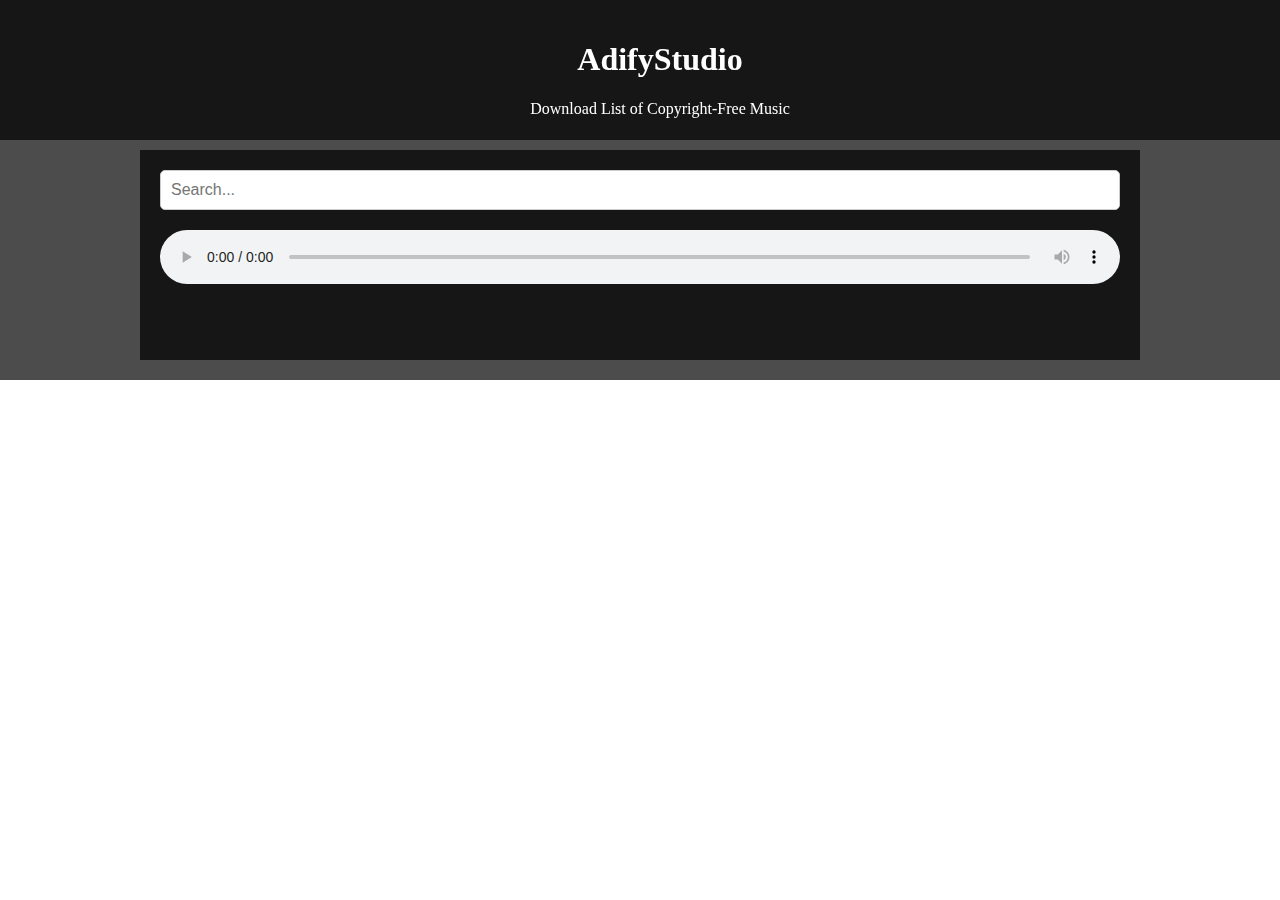
==== index.html @ ec28f383 "Add files via upload" ====
<!DOCTYPE html>
<html lang="en">
<head>
    <meta charset="UTF-8">
    <meta name="viewport" content="width=device-width, initial-scale=1.0">
    <title>AdifyStudio - Copyright-Free Music</title>
    <link rel="stylesheet" href="musiccalar.css">
</head>
<body>
    <header>
        <h1>AdifyStudio</h1>
        <p>Download List of Copyright-Free Music</p>
    </header>
    <div id="icerik">
        <div id="musiccalar">
            <input type="text" id="searchInput" placeholder="Search...">
            <audio controls id="musicPlayer"></audio>
            <ul id="musicList"></ul>
        </div>
    </div>
    <script src="musiccalar.js"></script>
</body>
</html>
---- musiccalar.css ----
body {
    margin: 0;
    padding: 0;
    background-image: url("images/dj.png");
    background-size: cover;
    background-repeat: no-repeat;
    background-attachment: fixed;
}

header {
    background-color: rgba(0, 0, 0, 0.7);
    color: white;
    padding: 20px;
    text-align: center;
    width: 100%;
    height: 100px;
    position: fixed;
    top: 0;
    left: 0;
    z-index: 1000;
}

#icerik {
    background-color: rgba(0, 0, 0, 0.7);
    width: 100%;
    text-align: center;
    color: white;
    padding: 150px 20px 20px;
    box-sizing: border-box;
}

#musiccalar {
    display: flex;
    flex-direction: column;
    align-items: center;
    background-color: rgba(0, 0, 0, 0.7);
    padding: 20px;
    box-sizing: border-box;
    max-width: 1000px;
    margin: 0 auto;
}

#musicPlayer {
    width: 100%;
    max-width: 100%;
    margin-bottom: 20px;
}

#musicList {
    list-style-type: none;
    padding: 0;
    margin-bottom: 20px;
    width: 100%;
    max-width: 100%;
    overflow-y: auto;
}

#musicList li {
    margin-bottom: 10px;
    cursor: pointer;
    padding: 10px;
    background-color: rgba(255, 255, 255, 0.1);
    border-radius: 5px;
}

#musicList li:hover {
    background-color: rgba(255, 255, 255, 0.2);
}

#searchInput {
    width: 100%;
    padding: 10px;
    margin-bottom: 20px;
    font-size: 16px;
    box-sizing: border-box;
    border: 1px solid #ccc;
    border-radius: 5px;
}

#searchInput:focus {
    outline: none;
    border-color: #ffcc00;
    box-shadow: 0 0 5px rgba(255, 204, 0, 0.5);
}

/* Mobil cihazlar için ek stiller */
@media screen and (max-width: 768px) {
    header {
        height: 101px;
    }
    #icerik {
        padding-top: 101px;
    }
}
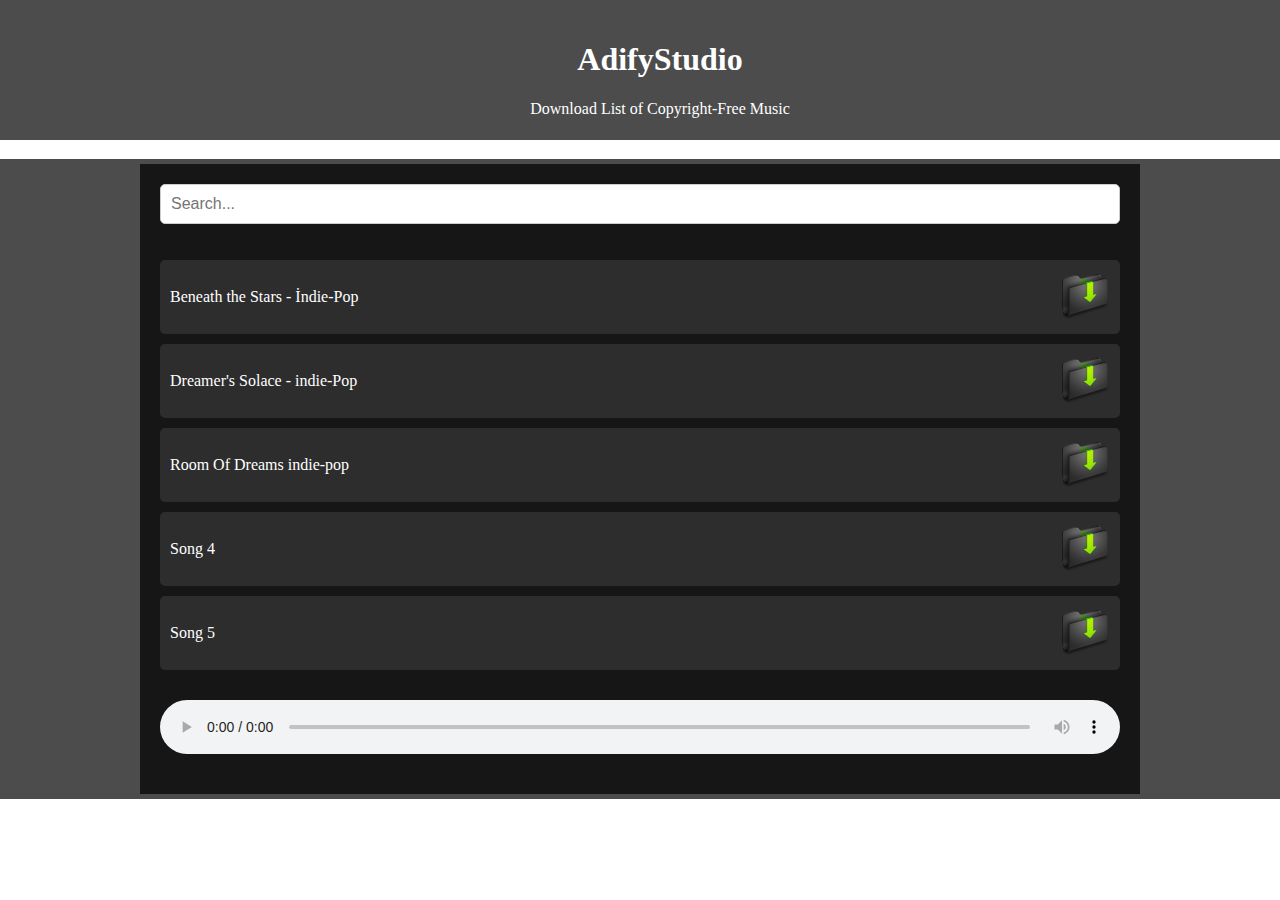
==== commit 60a46f30: "Add files via upload" ====
--- a/index.html
+++ b/index.html
@@ -14,8 +14,8 @@
     <div id="icerik">
         <div id="musiccalar">
             <input type="text" id="searchInput" placeholder="Search...">
+            <ul id="musicList"></ul>
             <audio controls id="musicPlayer"></audio>
-            <ul id="musicList"></ul>
         </div>
     </div>
     <script src="musiccalar.js"></script>
--- a/musiccalar.css
+++ b/musiccalar.css
@@ -14,9 +14,6 @@
     text-align: center;
     width: 100%;
     height: 100px;
-    position: fixed;
-    top: 0;
-    left: 0;
     z-index: 1000;
 }
 
@@ -25,8 +22,9 @@
     width: 100%;
     text-align: center;
     color: white;
-    padding: 150px 20px 20px;
+    padding: 5px 20px; /* Header'ın altına 5 piksel boşluk bırakır */
     box-sizing: border-box;
+    margin-top: 19px; /* Header'ın altından 101 piksel aşağı alır */
 }
 
 #musiccalar {
@@ -56,6 +54,9 @@
 }
 
 #musicList li {
+    display: flex;
+    align-items: center;
+    justify-content: space-between;
     margin-bottom: 10px;
     cursor: pointer;
     padding: 10px;
@@ -86,9 +87,11 @@
 /* Mobil cihazlar için ek stiller */
 @media screen and (max-width: 768px) {
     header {
-        height: 101px;
+        position: relative; /* Sabit kalma özelliğini kaldırır */
+        height: auto;
     }
     #icerik {
-        padding-top: 101px;
+        padding-top: 5px; /* Header'ın sabit kalmaması nedeniyle içerikle header arasındaki boşluğu ayarlar */
+        margin-top: 5px; /* Header'ın altından 5 piksel aşağı alır */
     }
 }
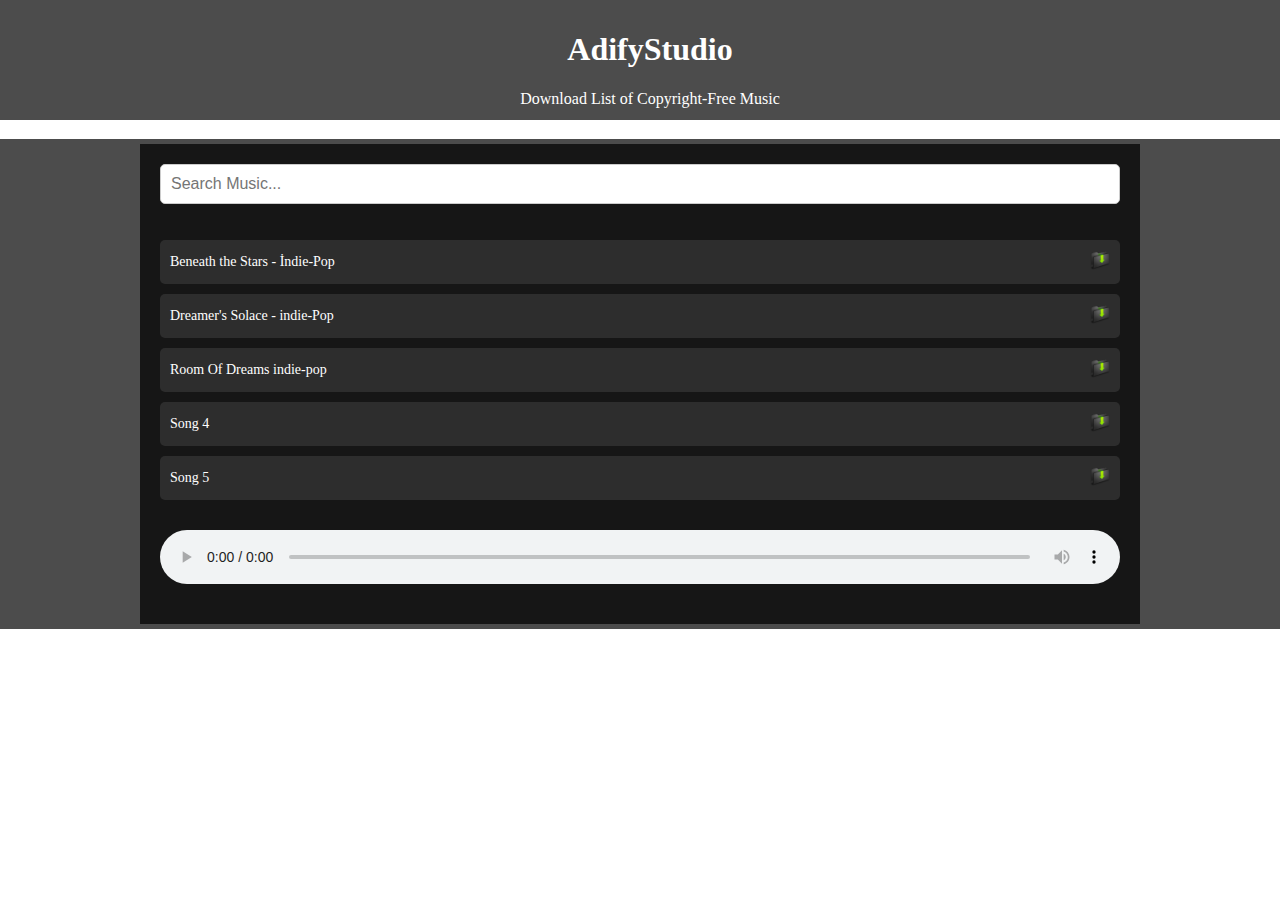
==== commit 8ca0ce36: "Add files via upload" ====
--- a/index.html
+++ b/index.html
@@ -13,7 +13,7 @@
     </header>
     <div id="icerik">
         <div id="musiccalar">
-            <input type="text" id="searchInput" placeholder="Search...">
+            <input type="text" id="searchInput" placeholder="Search Music...">
             <ul id="musicList"></ul>
             <audio controls id="musicPlayer"></audio>
         </div>
--- a/musiccalar.css
+++ b/musiccalar.css
@@ -5,12 +5,13 @@
     background-size: cover;
     background-repeat: no-repeat;
     background-attachment: fixed;
+    font-size: 16px;
 }
 
 header {
     background-color: rgba(0, 0, 0, 0.7);
     color: white;
-    padding: 20px;
+    padding: 10px;
     text-align: center;
     width: 100%;
     height: 100px;
@@ -62,6 +63,7 @@
     padding: 10px;
     background-color: rgba(255, 255, 255, 0.1);
     border-radius: 5px;
+    font-size: 14px; /* Liste metin boyutunu düşürür */
 }
 
 #musicList li:hover {
@@ -84,14 +86,29 @@
     box-shadow: 0 0 5px rgba(255, 204, 0, 0.5);
 }
 
+.download-icon {
+    width: 20px;
+    height: 20px;
+}
+
 /* Mobil cihazlar için ek stiller */
 @media screen and (max-width: 768px) {
     header {
         position: relative; /* Sabit kalma özelliğini kaldırır */
-        height: auto;
+        height: 60px; /* Header yüksekliğini 60 piksele düşürür */
+        font-size: 14px; /* Yazı boyutunu düşürür */
     }
     #icerik {
         padding-top: 5px; /* Header'ın sabit kalmaması nedeniyle içerikle header arasındaki boşluğu ayarlar */
         margin-top: 5px; /* Header'ın altından 5 piksel aşağı alır */
     }
+
+    #musicList li {
+        font-size: 12px; /* Liste metin boyutunu biraz daha düşürür */
+    }
+
+    .download-icon {
+        width: 20px;
+        height: 20px;
+    }
 }
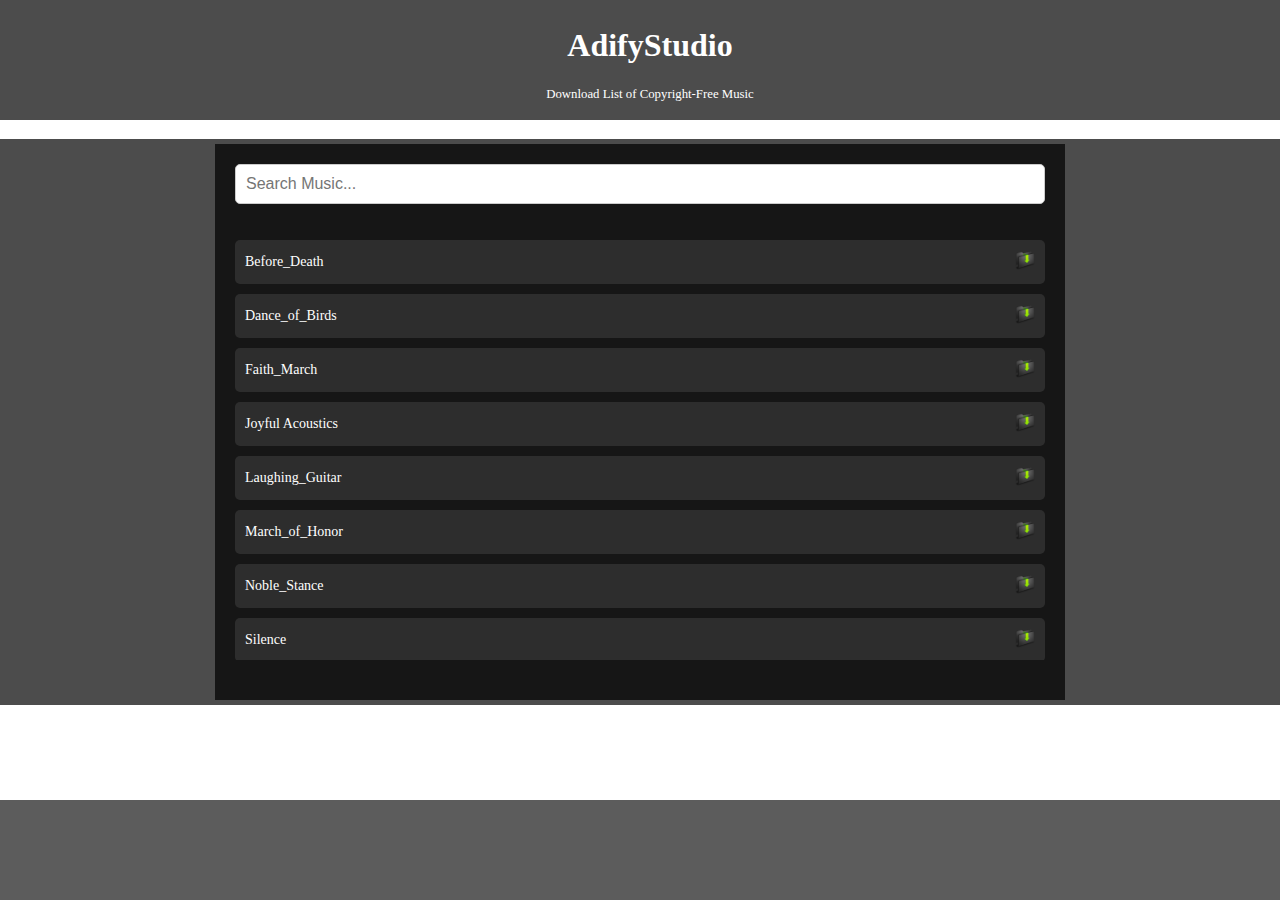
==== commit 39ae1e98: "Add files via upload" ====
--- a/index.html
+++ b/index.html
@@ -15,9 +15,9 @@
         <div id="musiccalar">
             <input type="text" id="searchInput" placeholder="Search Music...">
             <ul id="musicList"></ul>
-            <audio controls id="musicPlayer"></audio>
         </div>
     </div>
+    <div id="customFooter"></div>
     <script src="musiccalar.js"></script>
 </body>
 </html>
--- a/musiccalar.css
+++ b/musiccalar.css
@@ -16,6 +16,19 @@
     width: 100%;
     height: 100px;
     z-index: 1000;
+    display: flex;
+    flex-direction: column;
+    justify-content: center;
+    align-items: center;
+}
+
+h1 {
+    font-size: 2rem;
+    margin-bottom: 10px;
+}
+
+p {
+    font-size: 0.8rem;
 }
 
 #icerik {
@@ -23,9 +36,9 @@
     width: 100%;
     text-align: center;
     color: white;
-    padding: 5px 20px; /* Header'ın altına 5 piksel boşluk bırakır */
+    padding: 5px 20px;
     box-sizing: border-box;
-    margin-top: 19px; /* Header'ın altından 101 piksel aşağı alır */
+    margin-top: 19px;
 }
 
 #musiccalar {
@@ -35,14 +48,8 @@
     background-color: rgba(0, 0, 0, 0.7);
     padding: 20px;
     box-sizing: border-box;
-    max-width: 1000px;
+    max-width: 850px;
     margin: 0 auto;
-}
-
-#musicPlayer {
-    width: 100%;
-    max-width: 100%;
-    margin-bottom: 20px;
 }
 
 #musicList {
@@ -51,6 +58,7 @@
     margin-bottom: 20px;
     width: 100%;
     max-width: 100%;
+    max-height: 420px;
     overflow-y: auto;
 }
 
@@ -63,11 +71,16 @@
     padding: 10px;
     background-color: rgba(255, 255, 255, 0.1);
     border-radius: 5px;
-    font-size: 14px; /* Liste metin boyutunu düşürür */
+    font-size: 14px;
 }
 
 #musicList li:hover {
     background-color: rgba(255, 255, 255, 0.2);
+}
+
+#musicList li.selected {
+    background-color: rgba(255, 255, 0, 0.2);
+    border: 2px solid rgba(255, 255, 0, 0.5);
 }
 
 #searchInput {
@@ -91,24 +104,13 @@
     height: 20px;
 }
 
-/* Mobil cihazlar için ek stiller */
-@media screen and (max-width: 768px) {
-    header {
-        position: relative; /* Sabit kalma özelliğini kaldırır */
-        height: 60px; /* Header yüksekliğini 60 piksele düşürür */
-        font-size: 14px; /* Yazı boyutunu düşürür */
-    }
-    #icerik {
-        padding-top: 5px; /* Header'ın sabit kalmaması nedeniyle içerikle header arasındaki boşluğu ayarlar */
-        margin-top: 5px; /* Header'ın altından 5 piksel aşağı alır */
-    }
-
-    #musicList li {
-        font-size: 12px; /* Liste metin boyutunu biraz daha düşürür */
-    }
-
-    .download-icon {
-        width: 20px;
-        height: 20px;
-    }
+#customFooter {
+    width: 100%;
+    height: 100px;
+    background-color: rgba(0, 0, 0, 0.8);
+    position: fixed;
+    bottom: 0;
+    left: 0;
+    z-index: 999;
+    opacity: 0.8;
 }
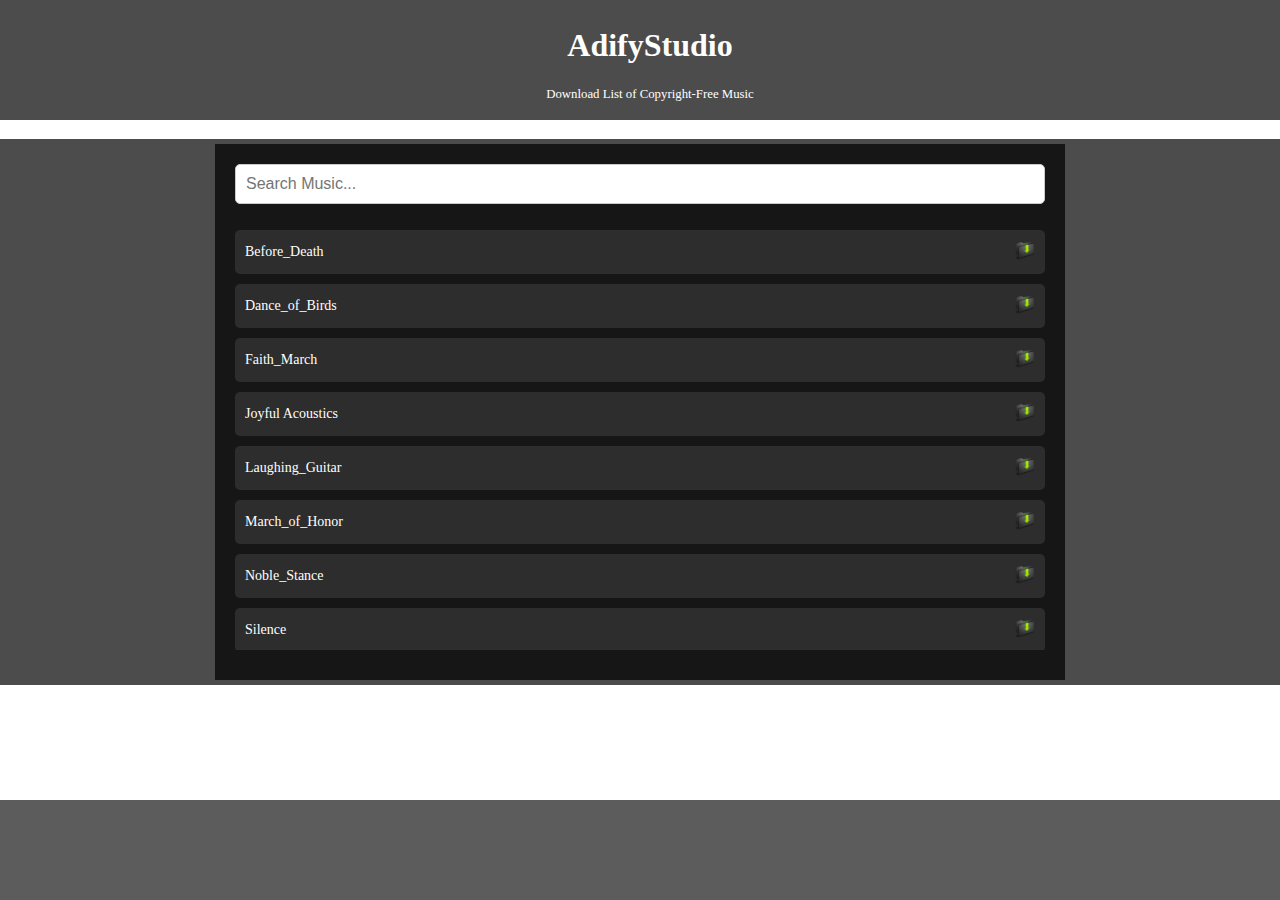
==== commit 4c1ec695: "Add files via upload" ====
--- a/index.html
+++ b/index.html
@@ -5,6 +5,7 @@
     <meta name="viewport" content="width=device-width, initial-scale=1.0">
     <title>AdifyStudio - Copyright-Free Music</title>
     <link rel="stylesheet" href="musiccalar.css">
+    <link rel="icon" type="image/png" href="images/index.png"> <!-- Tarayıcı ikonunu güncelledik -->
 </head>
 <body>
     <header>
--- a/musiccalar.css
+++ b/musiccalar.css
@@ -55,7 +55,7 @@
 #musicList {
     list-style-type: none;
     padding: 0;
-    margin-bottom: 20px;
+    margin-bottom: 10px; /* Boşluğu %50 azalttık */
     width: 100%;
     max-width: 100%;
     max-height: 420px;
@@ -71,7 +71,14 @@
     padding: 10px;
     background-color: rgba(255, 255, 255, 0.1);
     border-radius: 5px;
-    font-size: 14px;
+    font-size: 14px; /* Masaüstü için liste metin boyutu */
+}
+
+@media only screen and (max-width: 600px) {
+    #musicList li {
+        font-size: 10px; /* Mobil cihazlarda liste metin boyutunu küçült */
+        padding: 8px; /* Liste kutularını biraz daha küçült */
+    }
 }
 
 #musicList li:hover {
@@ -86,7 +93,7 @@
 #searchInput {
     width: 100%;
     padding: 10px;
-    margin-bottom: 20px;
+    margin-bottom: 10px; /* Boşluğu %50 azalttık */
     font-size: 16px;
     box-sizing: border-box;
     border: 1px solid #ccc;
@@ -108,7 +115,7 @@
     width: 100%;
     height: 100px;
     background-color: rgba(0, 0, 0, 0.8);
-    position: fixed;
+    position: fixed; /* Footer'ı sabit konumda tut */
     bottom: 0;
     left: 0;
     z-index: 999;
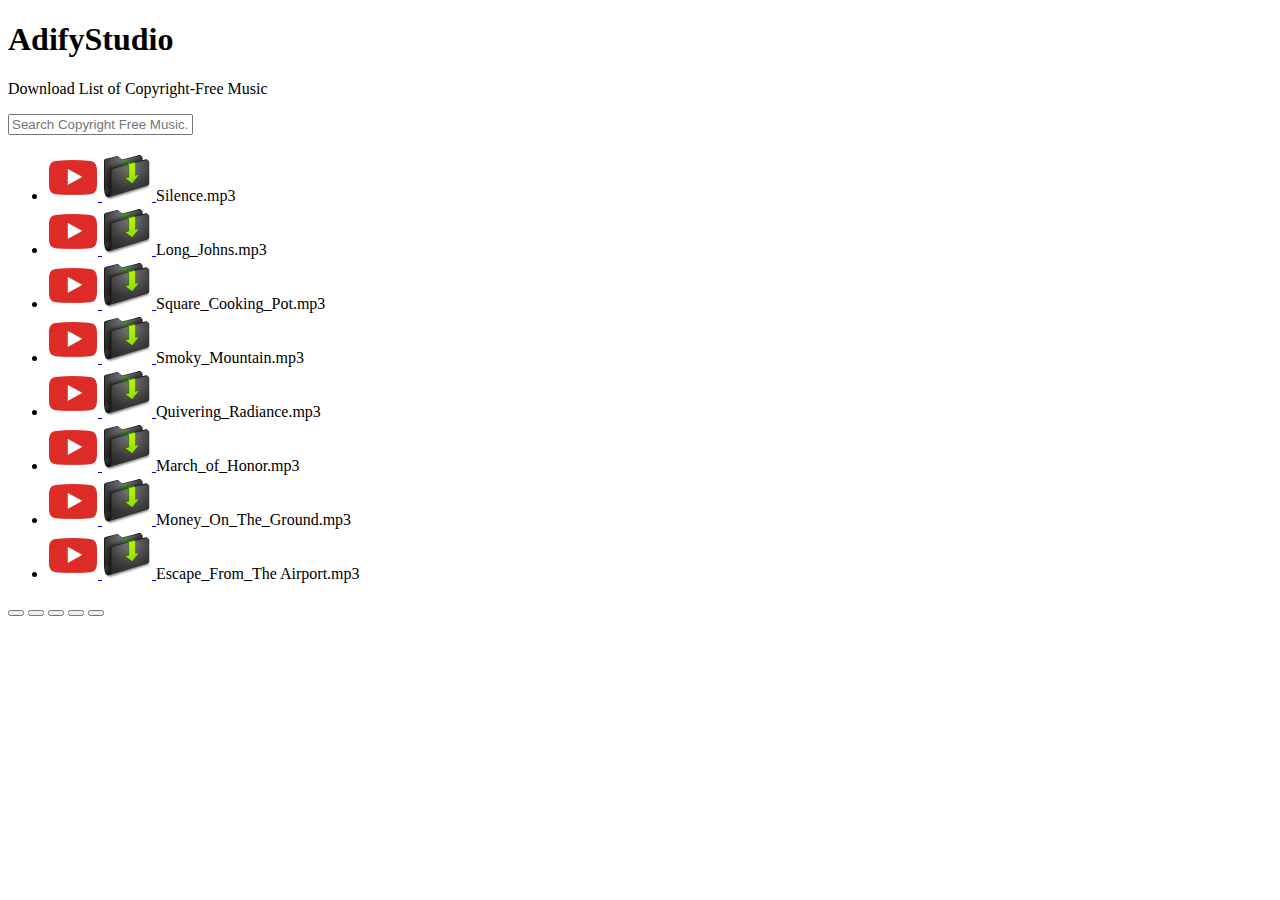
==== commit 147c0eb5: "Rename indexx.html to index.html" ====
--- a/index.html
+++ b/index.html
@@ -3,9 +3,9 @@
 <head>
     <meta charset="UTF-8">
     <meta name="viewport" content="width=device-width, initial-scale=1.0">
-    <title>AdifyStudio - Copyright-Free Music</title>
-    <link rel="stylesheet" href="musiccalar.css">
-    <link rel="icon" type="image/png" href="images/index.png"> <!-- Tarayıcı ikonunu güncelledik -->
+    <title>AdifyStudio.com - Copyright-Free Music</title>
+    <link rel="stylesheet" href="c.css">
+    <link rel="icon" type="image/png" href="images/index.png">
 </head>
 <body>
     <header>
@@ -14,11 +14,19 @@
     </header>
     <div id="icerik">
         <div id="musiccalar">
-            <input type="text" id="searchInput" placeholder="Search Music...">
+            <input type="text" id="searchInput" placeholder="Search Copyright Free Music...">
             <ul id="musicList"></ul>
         </div>
     </div>
-    <div id="customFooter"></div>
-    <script src="musiccalar.js"></script>
+    <footer id="customFooter">
+        <p id="currentMusicName"></p>
+        <button id="playButton"></button>
+        <button id="pauseButton"></button>
+        <button id="stopButton"></button>
+        <button id="nextButton"></button>
+        <button id="prevButton"></button>
+    </footer>
+    <script src="j.js"></script>
+    <script src="musicList.js"></script>
 </body>
 </html>
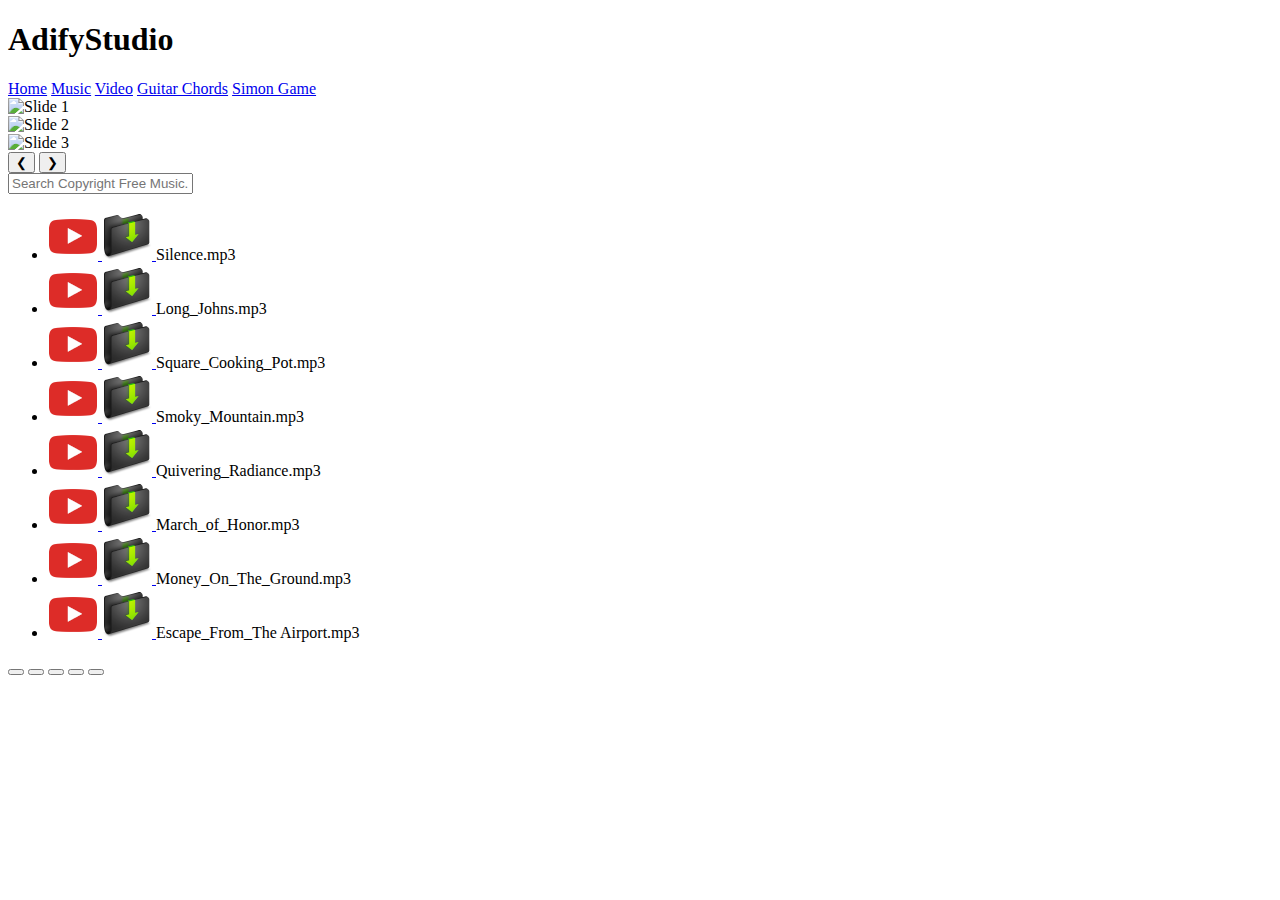
==== commit a3a9fb76: "Rename indexx.html to index.html" ====
--- a/index.html
+++ b/index.html
@@ -3,21 +3,53 @@
 <head>
     <meta charset="UTF-8">
     <meta name="viewport" content="width=device-width, initial-scale=1.0">
-    <title>AdifyStudio.com - Copyright-Free Music</title>
+    <title>AdifyStudio.com</title>
     <link rel="stylesheet" href="c.css">
+    <link rel="stylesheet" href="slider.css">
     <link rel="icon" type="image/png" href="images/index.png">
 </head>
 <body>
     <header>
         <h1>AdifyStudio</h1>
-        <p>Download List of Copyright-Free Music</p>
     </header>
+
+    <div id="icerik">
+    <div id="menukont">
+        <a href="index.html" class="menuitem1" style="background-image: url('images/menu/home.png')">Home</a>
+        <a href="/pages/musicpage/index.html" class="menuitem1" style="background-image: url('images/menu/music.png')">Music</a>
+        <a href="/pages/videopage/index.html" class="menuitem1" style="background-image: url('images/menu/video.png')">Video</a>
+        <a href="/pages/guitarpage/index.html" class="menuitem1" style="background-image: url('images/menu/guitar.png')">Guitar Chords</a>
+        <a href="/pages/simonpage/index.html" class="menuitem1" style="background-image: url('images/menu/simon.png')">Simon Game</a>
+    </div>
+
+     </div>
+
+    <div id="icerik">
+        <div id="sliderContainer" class="slider-container">
+            <div class="slider-content">
+                <!-- Slider içeriği buraya gelecek -->
+                <div class="slider-item">
+                    <img src="images/slider/s1.png" alt="Slide 1">
+                </div>
+                <div class="slider-item">
+                    <img src="images/slider/s2.png" alt="Slide 2">
+                </div>
+                <div class="slider-item">
+                    <img src="images/slider/s3.png" alt="Slide 3">
+                </div>
+            </div>
+            <button class="slider-button slider-prev">&#10094;</button>
+            <button class="slider-button slider-next">&#10095;</button>
+        </div>
+    </div>
+
     <div id="icerik">
         <div id="musiccalar">
             <input type="text" id="searchInput" placeholder="Search Copyright Free Music...">
             <ul id="musicList"></ul>
         </div>
     </div>
+
     <footer id="customFooter">
         <p id="currentMusicName"></p>
         <button id="playButton"></button>
@@ -26,6 +58,8 @@
         <button id="nextButton"></button>
         <button id="prevButton"></button>
     </footer>
+
+    <script src="slider.js"></script>
     <script src="j.js"></script>
     <script src="musicList.js"></script>
 </body>
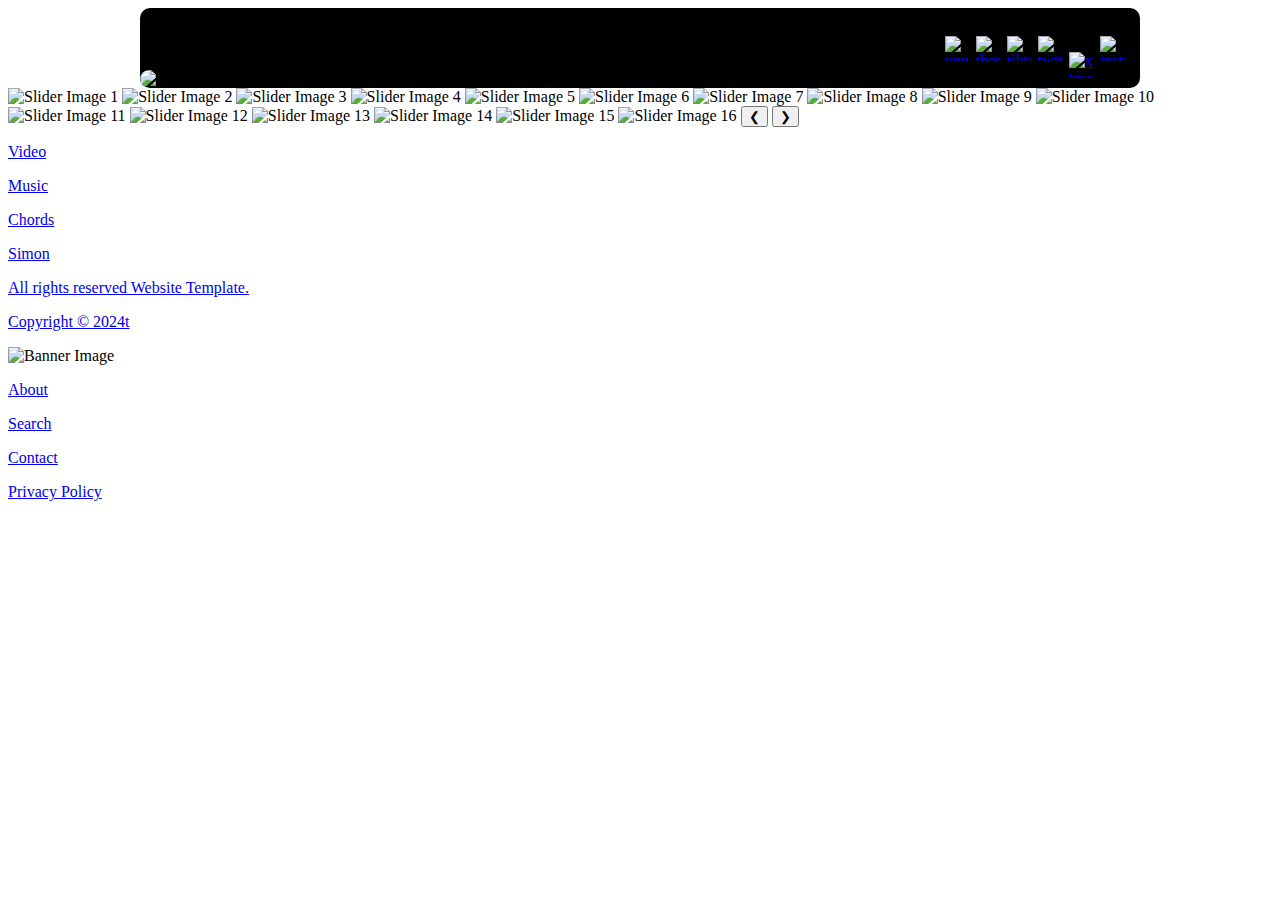
==== commit 5359ac15: "Update index.html" ====
--- a/index.html
+++ b/index.html
@@ -3,64 +3,117 @@
 <head>
     <meta charset="UTF-8">
     <meta name="viewport" content="width=device-width, initial-scale=1.0">
-    <title>AdifyStudio.com</title>
-    <link rel="stylesheet" href="c.css">
-    <link rel="stylesheet" href="slider.css">
-    <link rel="icon" type="image/png" href="images/index.png">
+    <title>AdifyStudio</title>
+    <link rel="stylesheet" href="css/genel.css">
+    <link rel="stylesheet" href="css/ust.css">
+    <link rel="stylesheet" href="css/menu.css">
+    <link rel="stylesheet" href="css/slider.css">
+    <link rel="stylesheet" href="css/icerik.css"> <!-- Yeni stil dosyası -->
+    <link rel="stylesheet" href="css/alt.css">
+    <link rel="icon" type="image/png" href="images/genel/icon.png">
 </head>
 <body>
-    <header>
-        <h1>AdifyStudio</h1>
-    </header>
+    <div id="ust-div">
+        <div id="icon-div">
+            <a href="https://www.youtube.com/@AdifyStudio_"><img src="images/sosial/youtube.png" alt="youtube image"></a>
+            <a href="https://www.threads.net/@adifystudio"><img src="images/sosial/thee.png" alt="theres image"></a>
+            <a href="https://www.tiktok.com/@adifystudio"><img src="images/sosial/tiktok.png" alt="tiktok image"></a>
+            <a href="https://www.twitch.tv/adifystudio"><img src="images/sosial/twi.png" alt="twitch image"></a>
+            <a href="https://twitter.com/AdifyStudio"><img src="images/sosial/x.png" alt="x image"></a>
+            <a href="https://www.instagram.com/adifystudio"><img src="images/sosial/insta.png" alt="instagram image"></a>
+        </div>
+        
+      
 
-    <div id="icerik">
-    <div id="menukont">
-        <a href="index.html" class="menuitem1" style="background-image: url('images/menu/home.png')">Home</a>
-        <a href="/pages/musicpage/index.html" class="menuitem1" style="background-image: url('images/menu/music.png')">Music</a>
-        <a href="/pages/videopage/index.html" class="menuitem1" style="background-image: url('images/menu/video.png')">Video</a>
-        <a href="/pages/guitarpage/index.html" class="menuitem1" style="background-image: url('images/menu/guitar.png')">Guitar Chords</a>
-        <a href="/pages/simonpage/index.html" class="menuitem1" style="background-image: url('images/menu/simon.png')">Simon Game</a>
+
+    
+  
+        <div id="banner-div">
+
+            <img src="images/genel/banner.png" alt="Banner Image">
+
+
+        </div>
+   
     </div>
-
-     </div>
-
-    <div id="icerik">
-        <div id="sliderContainer" class="slider-container">
-            <div class="slider-content">
-                <!-- Slider içeriği buraya gelecek -->
-                <div class="slider-item">
-                    <img src="images/slider/s1.png" alt="Slide 1">
-                </div>
-                <div class="slider-item">
-                    <img src="images/slider/s2.png" alt="Slide 2">
-                </div>
-                <div class="slider-item">
-                    <img src="images/slider/s3.png" alt="Slide 3">
-                </div>
-            </div>
-            <button class="slider-button slider-prev">&#10094;</button>
-            <button class="slider-button slider-next">&#10095;</button>
+    <div id="slider">
+        <!-- Slider içeriği buraya gelecek -->
+        <img src="images/slider/01.png" alt="Slider Image 1" class="active">
+        <img src="images/slider/02.png" alt="Slider Image 2">
+        <img src="images/slider/03.png" alt="Slider Image 3">
+        <img src="images/slider/04.png" alt="Slider Image 4">
+        <img src="images/slider/05.png" alt="Slider Image 5">
+        <img src="images/slider/06.png" alt="Slider Image 6">
+        <img src="images/slider/07.png" alt="Slider Image 7">
+        <img src="images/slider/08.png" alt="Slider Image 8">
+        <img src="images/slider/09.png" alt="Slider Image 9">
+        <img src="images/slider/10.png" alt="Slider Image 10">
+        <img src="images/slider/11.png" alt="Slider Image 11">
+        <img src="images/slider/12.png" alt="Slider Image 12">
+        <img src="images/slider/13.png" alt="Slider Image 13">
+        <img src="images/slider/14.png" alt="Slider Image 14">
+        <img src="images/slider/15.png" alt="Slider Image 15">
+        <img src="images/slider/16.png" alt="Slider Image 16">
+  
+        <button class="slider-btn prev-btn">&#10094;</button>
+        <button class="slider-btn next-btn">&#10095;</button>
+        <div class="slider-dots"> <!-- Noktalar için konteyner ekleniyor -->
+            <span class="slider-dot"></span>
+            <span class="slider-dot"></span>
+            <span class="slider-dot"></span>
+            <span class="slider-dot"></span>
+            <span class="slider-dot"></span>
+            <span class="slider-dot"></span>
+            <span class="slider-dot"></span>
+            <span class="slider-dot"></span>
+            <span class="slider-dot"></span>
+            <span class="slider-dot"></span>
+            <span class="slider-dot"></span>
+            <span class="slider-dot"></span>
+            <span class="slider-dot"></span>
+            <span class="slider-dot"></span>
+            <span class="slider-dot"></span>
+            <span class="slider-dot"></span>
+        
+          
+           
         </div>
     </div>
-
-    <div id="icerik">
-        <div id="musiccalar">
-            <input type="text" id="searchInput" placeholder="Search Copyright Free Music...">
-            <ul id="musicList"></ul>
+    <div id="menu-div">
+        <a href="index.html" class="menuitem" style="background-image: url('images/menu/classical.png')"></a>
+        <a href="pages/musicpage/music.html" class="menuitem" style="background-image: url('images/menu/acoustic.png')"></a>
+        <a href="pages/videopage/video.html" class="menuitem" style="background-image: url('images/menu/cinematic.png')"></a>
+        <a href="pages/guitarpage/guitar.html" class="menuitem" style="background-image: url('images/menu/electronic.png')"></a>
+        <a href="pages/simonpage/simon.html" class="menuitem" style="background-image: url('images/menu/pop.png')"></a>
+    </div>
+ 
+    <div id="icerik-div">
+    </div>
+    <div id="footer">
+        <div id="solfooter">
+            <p><a href="pages/videopage/video.html">Video</a></p>
+            <p><a href="pages/musicpage/music.html">Music</a></p>
+            <p><a href="pages/guitarpage/guitar.html">Chords</a></p>
+            <p><a href="pages/simonpage/simon.html">Simon</a></p>
         </div>
+        <div id="ortafooter">
+            <p><a href="gizlilik.html">All rights reserved Website Template.</a></p>
+            <p><a href="hakkinda.html">Copyright © 2024t</a></p>
+          
+            <img src="images/genel/icon.png" alt="Banner Image">
+        </div>
+        <div id="sagfooter">
+            <p><a href="hakkinda.html">About</a></p>
+            <p><a href="arama.html">Search</a></p>
+            <p><a href="iletisim.html">Contact</a></p>
+       
+             <p><a href="gizlilik.html">Privacy Policy</a></p>
+         
+        </div>
+        
     </div>
-
-    <footer id="customFooter">
-        <p id="currentMusicName"></p>
-        <button id="playButton"></button>
-        <button id="pauseButton"></button>
-        <button id="stopButton"></button>
-        <button id="nextButton"></button>
-        <button id="prevButton"></button>
-    </footer>
-
-    <script src="slider.js"></script>
-    <script src="j.js"></script>
-    <script src="musicList.js"></script>
+    <!-- Sayfa içeriği buraya gelecek -->
+    <script src="js/slider.js"></script>
+    <script src="js/footer.js"></script>
 </body>
 </html>
--- a/css/ust.css
+++ b/css/ust.css
@@ -0,0 +1,79 @@
+#ust-div {
+    width: 1000px;
+    background-color: black;
+    height: 80px;
+    border-radius: 10px;
+    position: relative;
+    margin: 0 auto;
+
+}
+
+#banner-div {
+    background-color: rgb(140, 22, 236);
+    position: absolute;
+    bottom: 0;
+    left: 0;
+    border-radius: 10px;
+    width: 200px;
+}
+
+#banner-div img {
+    position: absolute;
+    bottom: 0;
+    left: 0;
+    border-radius: 10px;
+}
+
+#icon-div {
+   
+    position: absolute;
+    bottom: 0;
+    right: 0;
+    width: 200px;
+    height: 60px;
+    display: flex;
+    align-items: flex-end; /* Resimlerin alt tarafa yapışması */
+    justify-content: flex-end;
+    margin-right: 15px;
+}
+
+#icon-div img {
+    max-width: 25px;
+    max-height: 25px;
+    margin-left: 6px;
+    margin-bottom: 2px; /* Resimlerin alt boşluk ayarı */
+    transition: transform 0.3s ease;
+}
+
+#icon-div img:hover {
+    transform: scale(1.1);
+}
+
+/* Mobil Uyum */
+@media screen and (max-width: 768px) {
+    #ust-div {
+        width: 90%; /* Mobil cihazlar için genişlik ayarı */
+        height: 50px; /* Mobil cihazlar için yükseklik otomatik ayarı */
+        margin: 5px auto;
+    }
+
+    #banner-div {
+        width: 50%; /* Mobil cihazlar için genişlik ayarı */
+        height: 50px; /* Mobil cihazlar için yükseklik otomatik ayarı */
+    }
+
+    #icon-div {
+        width: 50%; /* Mobil cihazlar için genişlik ayarı */
+        height: 50px; /* Mobil cihazlar için yükseklik otomatik ayarı */
+        margin-right: 1px;
+        border-radius: 10px;
+     
+    }
+
+    #icon-div img {
+        max-width: 13px; /* Mobil cihazlar için genişlik ayarı */
+        max-height: auto; /* Mobil cihazlar için yükseklik otomatik ayarı */
+        margin-bottom: 1.5px; /* Mobil cihazlar için alt boşluk ayarı */
+
+    }
+}
